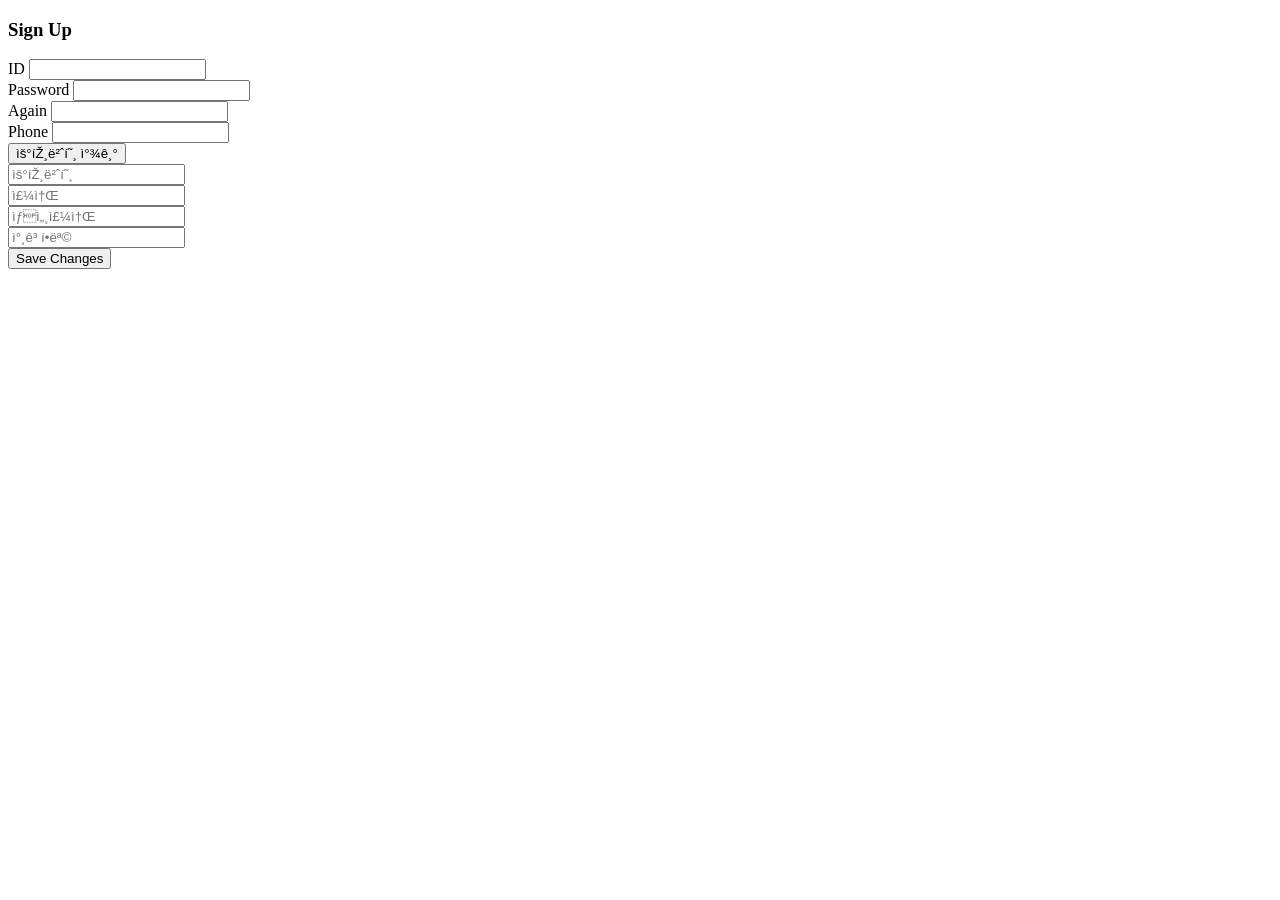
==== src/main/resources/templates/views/member/joinUser.html @ 110f9085 "BEUT-28 회원가입 성공 로그인 성공" ====
<!DOCTYPE html>
<html lang="ko" xmlns:th="http://www.thymeleaf.org"
      xmlns:layout="http://www.ultraq.net.nz/thymeleaf/layout"
      layout:decorate="~{layout/defaultLayout}">

<th:block layout:fragment="script">
    <script th:src="@{/assets/js/member/joinUser.js}"></script>
    <script src="//t1.daumcdn.net/mapjsapi/bundle/postcode/prod/postcode.v2.js"></script>
    <script src="//dapi.kakao.com/v2/maps/sdk.js?appkey=f73ba25d20abab3d4b95f4cd4b4a3388&libraries=services"></script>
</th:block>

<main id="main" class="main" layout:fragment="content">
    <section class="pt-7 pb-12">
        <div class="container">
            <div class="row">
                <div class="col-12 text-center">
                    <!-- Heading -->
                    <h3 class="mb-10">Sign Up</h3>
                </div>
            </div>
            <div class="row">
                <!-- Form -->

                <form action="/joinUser" method="post" accept-charset="UTF-8">
                    <div class="container">

                        <div class="col-12 col-md-6">
                            <div class="form-group row">
                                <label class="form-label" for="userId">
                                    ID
                                </label>
                                <input class="form-control form-control-sm" name="userId" id="userId" type="text">
                            </div>

                        </div>

                        <div class="col-12 col-md-6">

                            <!-- Email -->
                            <div class="form-group row">
                                <label class="form-label" for="password">
                                    Password
                                </label>
                                <input class="form-control form-control-sm" name="password" id="password"
                                       type="password">
                            </div>

                            <div class="form-group row">
                                <label class="form-label" for="idConfirm">
                                    Again
                                </label>
                                <input class="form-control form-control-sm" id="idConfirm" type="password">
                            </div>

                        </div>


                        <div class="col-12 col-md-6">
                            <div class="form-group row">
                                <label class="form-label" for="phone">
                                    Phone
                                </label>
                                <input class="form-control form-control-sm" name="phone" id="phone" type="text">
                            </div>
                        </div>

                        <input id="searchAddrBtn" type="button" onclick="sample2_execDaumPostcode()"
                               value="우편번호 찾기"><br>

                        <div class="col-12 col-md-6">
                            <div class="form-group row">
                                <input class="form-control form-control-sm" type="text" id="sample2_postcode"
                                       placeholder="우편번호">
                            </div>
                        </div>

                        <div class="col-12 col-md-6">
                            <div class="form-group row">
                                <input class="form-control form-control-sm" type="text" name="addr" id="sample2_address"
                                       placeholder="주소"><br>
                            </div>
                        </div>
                        <div class="col-12 col-md-6">
                            <div class="form-group row">
                                <input class="form-control form-control-sm" type="text" id="sample2_detailAddress"
                                       placeholder="상세주소">
                            </div>
                        </div>

                        <div class="col-12 col-md-6">
                            <div class="form-group row">
                                <input class="form-control form-control-sm" type="text" id="sample2_extraAddress"
                                       placeholder="참고항목">
                            </div>
                        </div>


                        <!-- iOS에서는 position:fixed 버그가 있음, 적용하는 사이트에 맞게 position:absolute 등을 이용하여 top,left값 조정 필요 -->
                        <div id="layer"
                             style="display:none;position:fixed;overflow:hidden;z-index:1;-webkit-overflow-scrolling:touch;">
                            <img src="//t1.daumcdn.net/postcode/resource/images/close.png" id="btnCloseLayer"
                                 style="cursor:pointer;position:absolute;right:-3px;top:-3px;z-index:1"
                                 onclick="closeDaumPostcode()" alt="닫기 버튼">
                        </div>

                        <script src="//t1.daumcdn.net/mapjsapi/bundle/postcode/prod/postcode.v2.js"></script>
                        <script>
                            // 우편번호 찾기 화면을 넣을 element
                            var element_layer = document.getElementById('layer');

                            function closeDaumPostcode() {
                                // iframe을 넣은 element를 안보이게 한다.
                                element_layer.style.display = 'none';
                            }

                            function sample2_execDaumPostcode() {
                                new daum.Postcode({
                                    oncomplete: function (data) {
                                        // 검색결과 항목을 클릭했을때 실행할 코드를 작성하는 부분.

                                        // 각 주소의 노출 규칙에 따라 주소를 조합한다.
                                        // 내려오는 변수가 값이 없는 경우엔 공백('')값을 가지므로, 이를 참고하여 분기 한다.
                                        var addr = ''; // 주소 변수
                                        var extraAddr = ''; // 참고항목 변수

                                        //사용자가 선택한 주소 타입에 따라 해당 주소 값을 가져온다.
                                        if (data.userSelectedType === 'R') { // 사용자가 도로명 주소를 선택했을 경우
                                            addr = data.roadAddress;
                                        } else { // 사용자가 지번 주소를 선택했을 경우(J)
                                            addr = data.jibunAddress;
                                        }

                                        // 사용자가 선택한 주소가 도로명 타입일때 참고항목을 조합한다.
                                        if (data.userSelectedType === 'R') {
                                            // 법정동명이 있을 경우 추가한다. (법정리는 제외)
                                            // 법정동의 경우 마지막 문자가 "동/로/가"로 끝난다.
                                            if (data.bname !== '' && /[동|로|가]$/g.test(data.bname)) {
                                                extraAddr += data.bname;
                                            }
                                            // 건물명이 있고, 공동주택일 경우 추가한다.
                                            if (data.buildingName !== '' && data.apartment === 'Y') {
                                                extraAddr += (extraAddr !== '' ? ', ' + data.buildingName : data.buildingName);
                                            }
                                            // 표시할 참고항목이 있을 경우, 괄호까지 추가한 최종 문자열을 만든다.
                                            if (extraAddr !== '') {
                                                extraAddr = ' (' + extraAddr + ')';
                                            }
                                            // 조합된 참고항목을 해당 필드에 넣는다.
                                            document.getElementById("sample2_extraAddress").value = extraAddr;

                                        } else {
                                            document.getElementById("sample2_extraAddress").value = '';
                                        }

                                        // 우편번호와 주소 정보를 해당 필드에 넣는다.
                                        document.getElementById('sample2_postcode').value = data.zonecode;
                                        document.getElementById("sample2_address").value = addr;
                                        // 커서를 상세주소 필드로 이동한다.
                                        document.getElementById("sample2_detailAddress").focus();

                                        // iframe을 넣은 element를 안보이게 한다.
                                        // (autoClose:false 기능을 이용한다면, 아래 코드를 제거해야 화면에서 사라지지 않는다.)
                                        element_layer.style.display = 'none';
                                    },
                                    width: '100%',
                                    height: '100%',
                                    maxSuggestItems: 5
                                }).embed(element_layer);

                                // iframe을 넣은 element를 보이게 한다.
                                element_layer.style.display = 'block';

                                // iframe을 넣은 element의 위치를 화면의 가운데로 이동시킨다.
                                initLayerPosition();
                            }

                            // 브라우저의 크기 변경에 따라 레이어를 가운데로 이동시키고자 하실때에는
                            // resize이벤트나, orientationchange이벤트를 이용하여 값이 변경될때마다 아래 함수를 실행 시켜 주시거나,
                            // 직접 element_layer의 top,left값을 수정해 주시면 됩니다.
                            function initLayerPosition() {
                                var width = 300; //우편번호서비스가 들어갈 element의 width
                                var height = 400; //우편번호서비스가 들어갈 element의 height
                                var borderWidth = 5; //샘플에서 사용하는 border의 두께

                                // 위에서 선언한 값들을 실제 element에 넣는다.
                                element_layer.style.width = width + 'px';
                                element_layer.style.height = height + 'px';
                                element_layer.style.border = borderWidth + 'px solid';
                                // 실행되는 순간의 화면 너비와 높이 값을 가져와서 중앙에 뜰 수 있도록 위치를 계산한다.
                                element_layer.style.left = (((window.innerWidth || document.documentElement.clientWidth) - width) / 2 - borderWidth) + 'px';
                                element_layer.style.top = (((window.innerHeight || document.documentElement.clientHeight) - height) / 2 - borderWidth) + 'px';
                            }
                        </script>


                        <div class="col-12">
                            <!-- Button -->
                            <button class="btn btn-dark" type="submit">Save Changes</button>
                        </div>
                    </div>
                </form>
            </div>
        </div>
    </section>
</main>
</html>
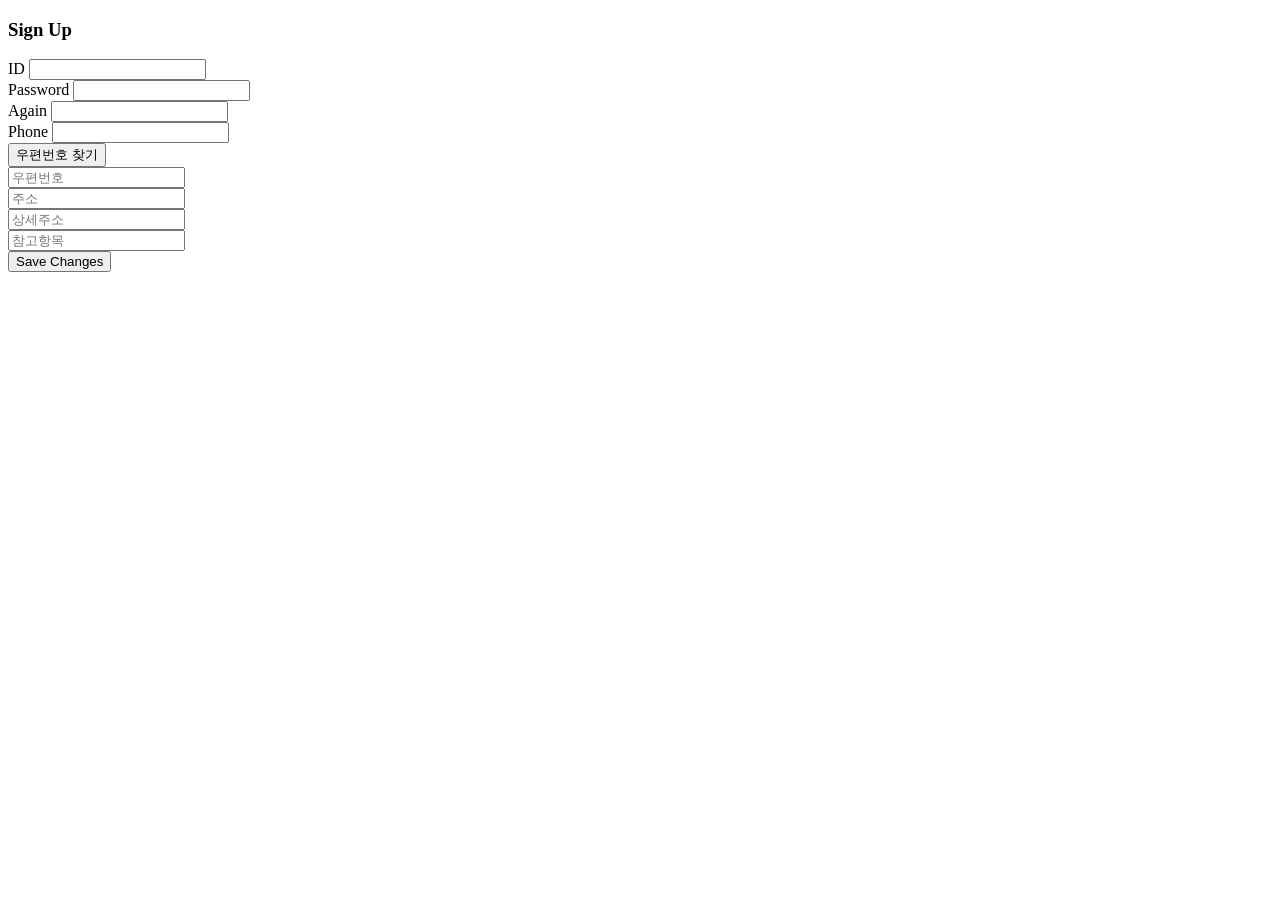
==== commit 6cd5e73f: "BEUT-39 회원가입 성공❤️" ====
--- a/src/main/resources/templates/views/member/joinUser.html
+++ b/src/main/resources/templates/views/member/joinUser.html
@@ -4,7 +4,8 @@
       layout:decorate="~{layout/defaultLayout}">
 
 <th:block layout:fragment="script">
-    <script th:src="@{/assets/js/member/joinUser.js}"></script>
+    <script th:src="@{assets/js/member/join.js}"></script>
+
     <script src="//t1.daumcdn.net/mapjsapi/bundle/postcode/prod/postcode.v2.js"></script>
     <script src="//dapi.kakao.com/v2/maps/sdk.js?appkey=f73ba25d20abab3d4b95f4cd4b4a3388&libraries=services"></script>
 </th:block>
@@ -19,9 +20,7 @@
                 </div>
             </div>
             <div class="row">
-                <!-- Form -->
-
-                <form action="/joinUser" method="post" accept-charset="UTF-8">
+
                     <div class="container">
 
                         <div class="col-12 col-md-6">
@@ -195,12 +194,13 @@
 
                         <div class="col-12">
                             <!-- Button -->
-                            <button class="btn btn-dark" type="submit">Save Changes</button>
+                            <button class="btn btn-dark" id="joinBtn" type="button">Save Changes</button>
                         </div>
                     </div>
-                </form>
             </div>
         </div>
     </section>
+
+
 </main>
 </html>
